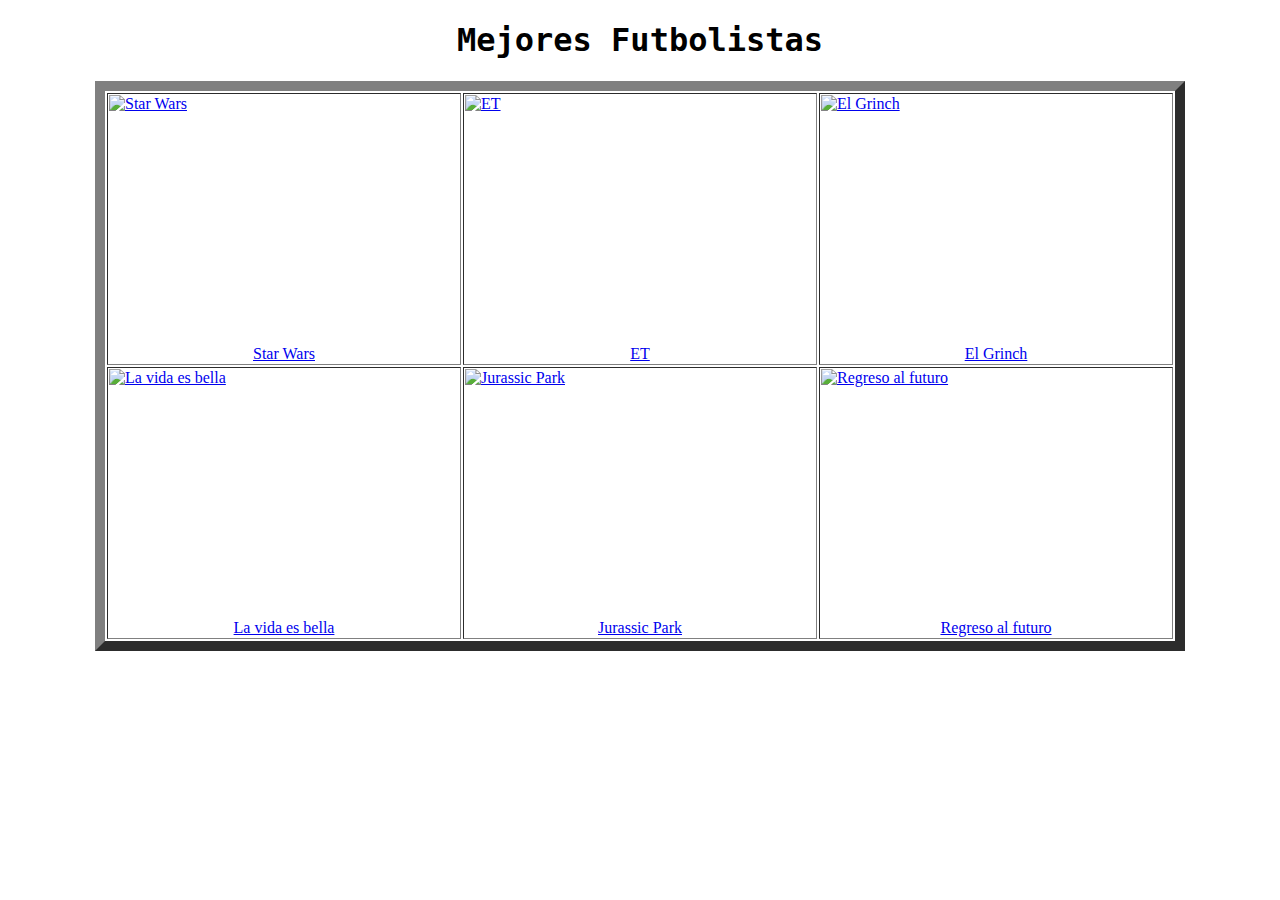
==== index.html @ da4097b0 "Update index.html" ====
<!DOCTYPE html>

<html>

    <head>
        <metacharset = 'utf-8'>
        <title>Mejores futbolistas</title>
        <link rel="stylesheet" type="text/css" href="css/styles.css">
    </head>

<style>
        img {
        display: block;
        width: 350px;
        height: 250px;

        }

</style>

    <body>

        <h1>Mejores Futbolistas</h1>



    <table border = '10' class = 'center'>

        <tr> <!-- creamos la primera fila-->

        <td><a href = 'html/star_wars.html'><img src = 'figuras/star-wars.png' alt = 'Star Wars'><figcaption>Star Wars</figcaption></a></td> 
        <td><a href = 'html/et.html'><img src = 'figuras/et.png' alt = 'ET' ><figcaption>ET</figcaption></a></td> 
        <td><a href = 'html/el_grinch.html'><img src = 'figuras/elgrinch.png' alt = 'El Grinch' ><figcaption>El Grinch</figcaption></a></td>

        </tr>

        <tr> <!-- creamos la segunda fila-->

        <td><a href = 'html/lavidaesbella.html'><img src = 'figuras/lavidaesbella.png' alt = 'La vida es bella' ><figcaption>La vida es bella</figcaption></a></td>
        <td><a href = 'html/jurassicpark.html'><img src = 'figuras/jurassicpark.png' alt = 'Jurassic Park' ><figcaption>Jurassic Park</figcaption></a></td>
        <td><a href = 'html/regresoalfuturo.html'><img src = 'figuras/regresoalfuturo.png' alt = 'Regreso al futuro' ><figcaption>Regreso al futuro</figcaption></a></td>
        </tr>

    </table>

    </body>


</html>
---- css/styles.css ----
/*Colocamos una imagen de fondo al 'body' de nuestras páginas*/

body {

  background-image: url("../figuras/Fondo.png");
  background-repeat: repeat-y; 
     
}

/*Creamos la clase 'center' de forma que podamos centrar, por ejemplo, las tablas de nuestras páginas*/

.center{

	margin-left: auto;
	margin-right: auto;
}


/*Le damos formato a los encabezados H*, párrafos y viñetas */
h1 {
  font-weight: bold;
  text-align: center;  
  font-family: Monaco, "Bitstream Vera Sans Mono", "Lucida Console", Terminal, monospace;
  color: #000;
  
}

h2 {

  font-weight: bold;
  text-align: left;  
  font-family: Monaco, "Bitstream Vera Sans Mono", "Lucida Console", Terminal, monospace;
  color: Tomato	;

}

p, ul {

  font-family: Verdana, Helvetica, sans-serif;
  color: #000;
  font-size: 24px; 

}


/*Le damos formato a los pies de imagen*/
figcaption {text-align: center;}


/*Le damos formato a las imágenes*/
img {
  
  display: block;
  width: 50px;
  height: 25px;
  width: 100%;

}
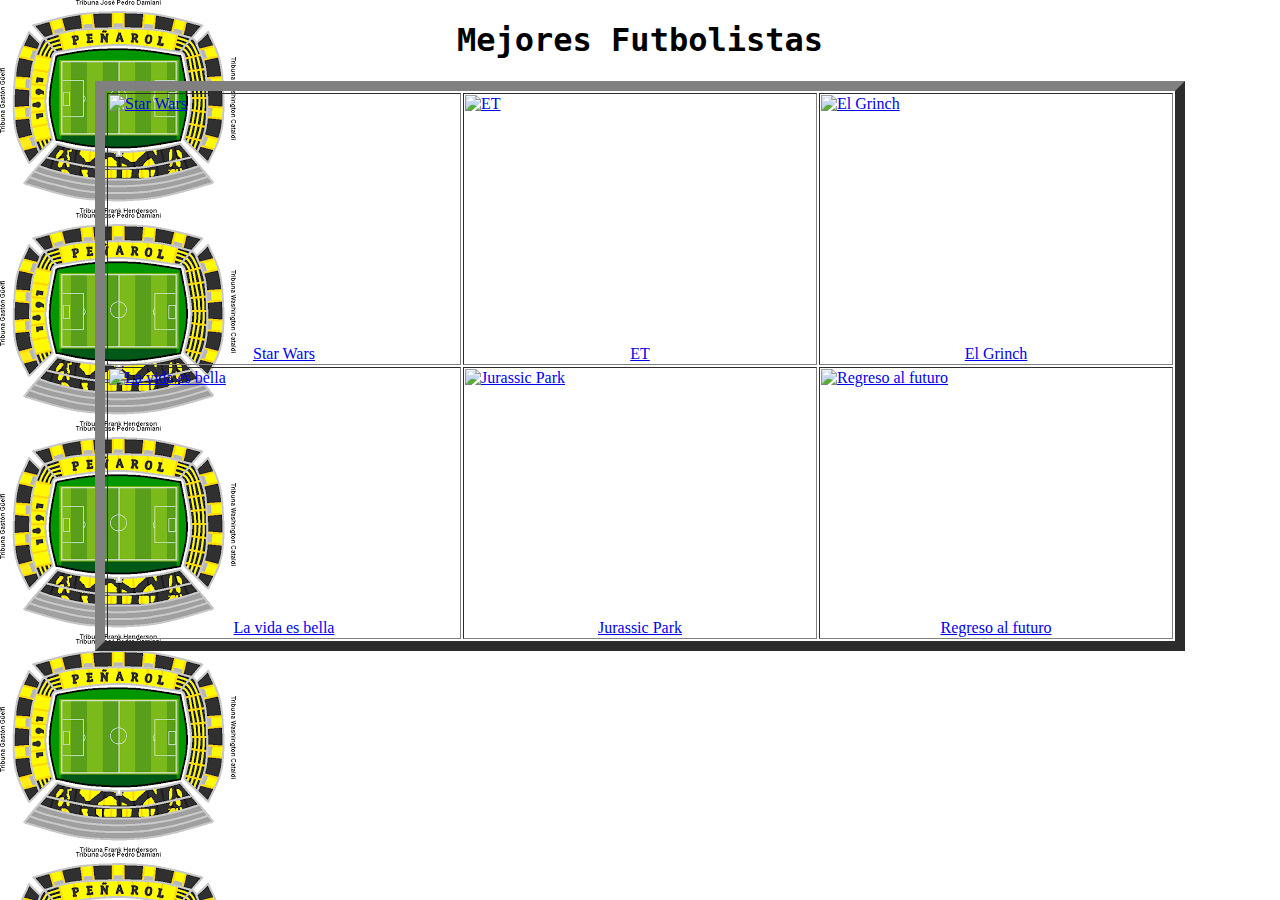
==== commit a349aa9f: "Update index.html" ====
--- a/index.html
+++ b/index.html
@@ -28,7 +28,7 @@
 
         <tr> <!-- creamos la primera fila-->
 
-        <td><a href = 'html/star_wars.html'><img src = 'figuras/star-wars.png' alt = 'Star Wars'><figcaption>Star Wars</figcaption></a></td> 
+        <td><a href = 'html/Alemania.html'><img src = 'figuras/alemania.png' alt = 'Star Wars'><figcaption>Star Wars</figcaption></a></td> 
         <td><a href = 'html/et.html'><img src = 'figuras/et.png' alt = 'ET' ><figcaption>ET</figcaption></a></td> 
         <td><a href = 'html/el_grinch.html'><img src = 'figuras/elgrinch.png' alt = 'El Grinch' ><figcaption>El Grinch</figcaption></a></td>
 
--- a/css/styles.css
+++ b/css/styles.css
@@ -3,7 +3,7 @@
 
 body {
 
-  background-image: url("../figuras/Fondo.png");
+  background-image: url("../figurass/fondo.png");
   background-repeat: repeat-y; 
      
 }
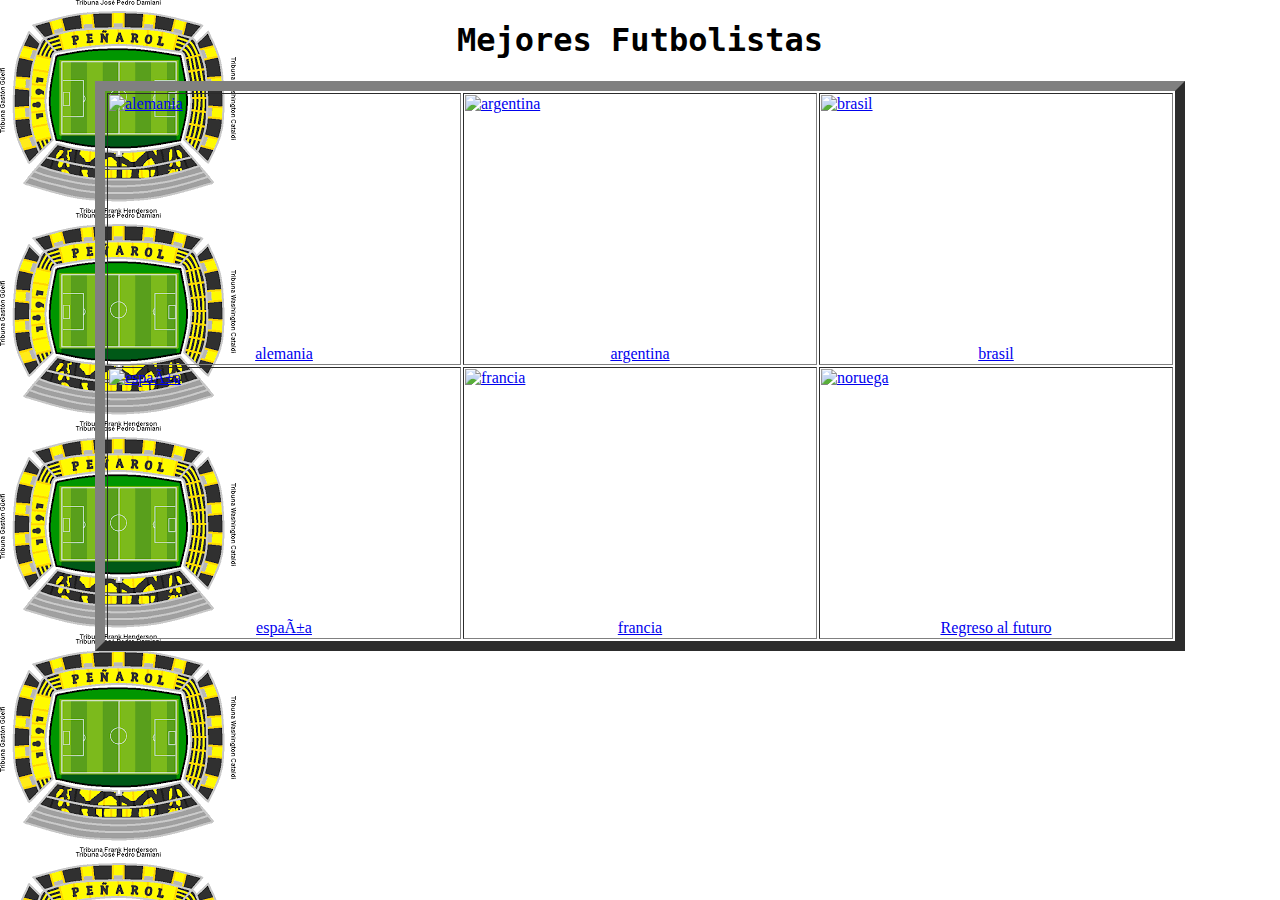
==== commit 0e31450b: "Update index.html" ====
--- a/index.html
+++ b/index.html
@@ -28,17 +28,17 @@
 
         <tr> <!-- creamos la primera fila-->
 
-        <td><a href = 'html/Alemania.html'><img src = 'figuras/alemania.png' alt = 'Star Wars'><figcaption>Star Wars</figcaption></a></td> 
-        <td><a href = 'html/et.html'><img src = 'figuras/et.png' alt = 'ET' ><figcaption>ET</figcaption></a></td> 
-        <td><a href = 'html/el_grinch.html'><img src = 'figuras/elgrinch.png' alt = 'El Grinch' ><figcaption>El Grinch</figcaption></a></td>
+        <td><a href = 'html/alemania.html'><img src = 'figurass/alemania.png' alt = 'alemania'><figcaption>alemania</figcaption></a></td> 
+        <td><a href = 'html/argentina.html'><img src = 'figurass/argentina.png' alt = 'argentina' ><figcaption>argentina</figcaption></a></td> 
+        <td><a href = 'html/brasil.html'><img src = 'figurass/brasil.png' alt = 'brasil' ><figcaption>brasil</figcaption></a></td>
 
         </tr>
 
         <tr> <!-- creamos la segunda fila-->
 
-        <td><a href = 'html/lavidaesbella.html'><img src = 'figuras/lavidaesbella.png' alt = 'La vida es bella' ><figcaption>La vida es bella</figcaption></a></td>
-        <td><a href = 'html/jurassicpark.html'><img src = 'figuras/jurassicpark.png' alt = 'Jurassic Park' ><figcaption>Jurassic Park</figcaption></a></td>
-        <td><a href = 'html/regresoalfuturo.html'><img src = 'figuras/regresoalfuturo.png' alt = 'Regreso al futuro' ><figcaption>Regreso al futuro</figcaption></a></td>
+        <td><a href = 'html/españa.html'><img src = 'figurass/españa.png' alt = 'españa' ><figcaption>españa</figcaption></a></td>
+        <td><a href = 'html/francia.html'><img src = 'figurass/francia.png' alt = 'francia' ><figcaption>francia</figcaption></a></td>
+        <td><a href = 'html/noruega.html'><img src = 'figurass/noruega.png' alt = 'noruega' ><figcaption>Regreso al futuro</figcaption></a></td>
         </tr>
 
     </table>
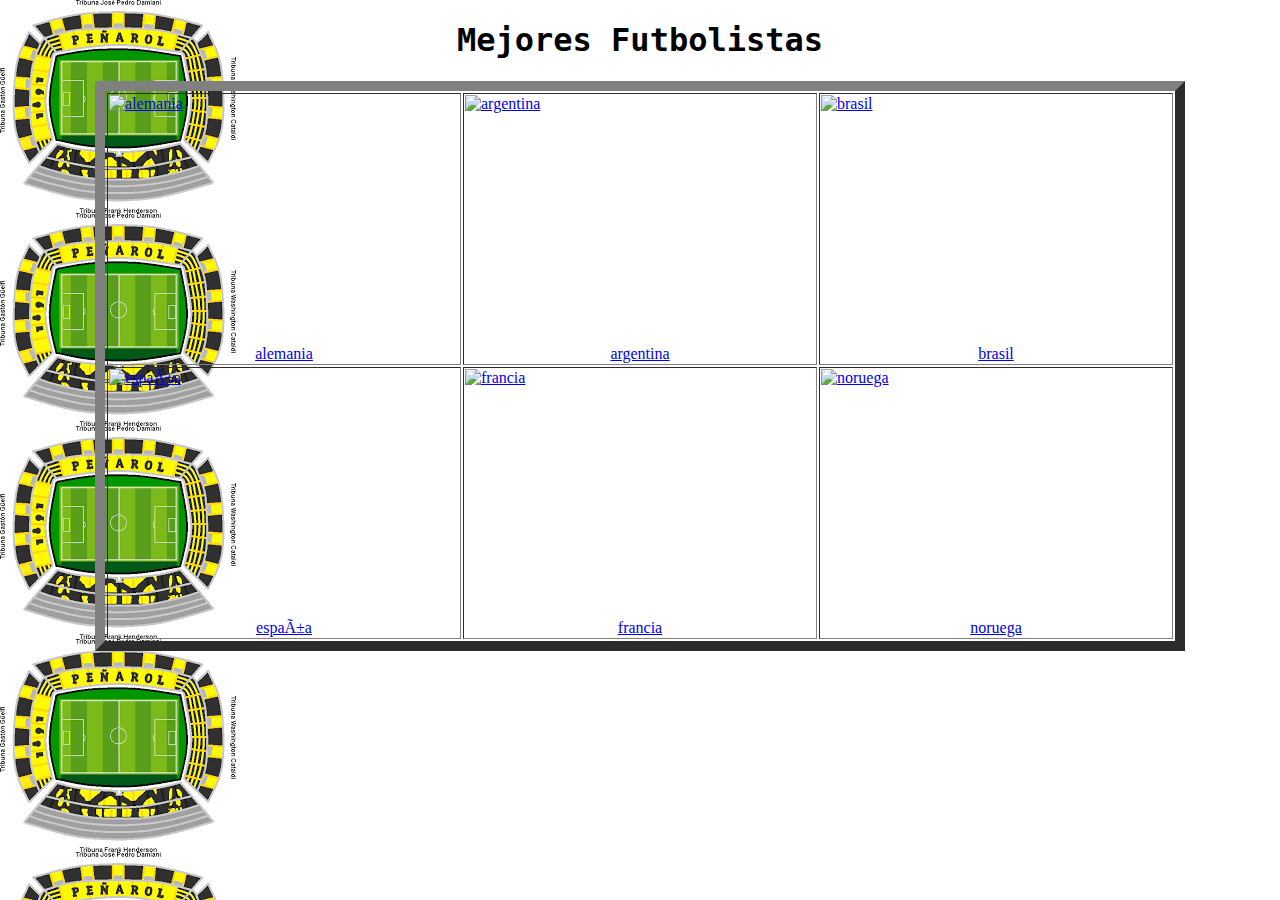
==== commit a8edfb60: "Update index.html" ====
--- a/index.html
+++ b/index.html
@@ -38,7 +38,7 @@
 
         <td><a href = 'html/españa.html'><img src = 'figurass/españa.png' alt = 'españa' ><figcaption>españa</figcaption></a></td>
         <td><a href = 'html/francia.html'><img src = 'figurass/francia.png' alt = 'francia' ><figcaption>francia</figcaption></a></td>
-        <td><a href = 'html/noruega.html'><img src = 'figurass/noruega.png' alt = 'noruega' ><figcaption>Regreso al futuro</figcaption></a></td>
+        <td><a href = 'html/noruega.html'><img src = 'figurass/noruega.png' alt = 'noruega' ><figcaption>noruega</figcaption></a></td>
         </tr>
 
     </table>
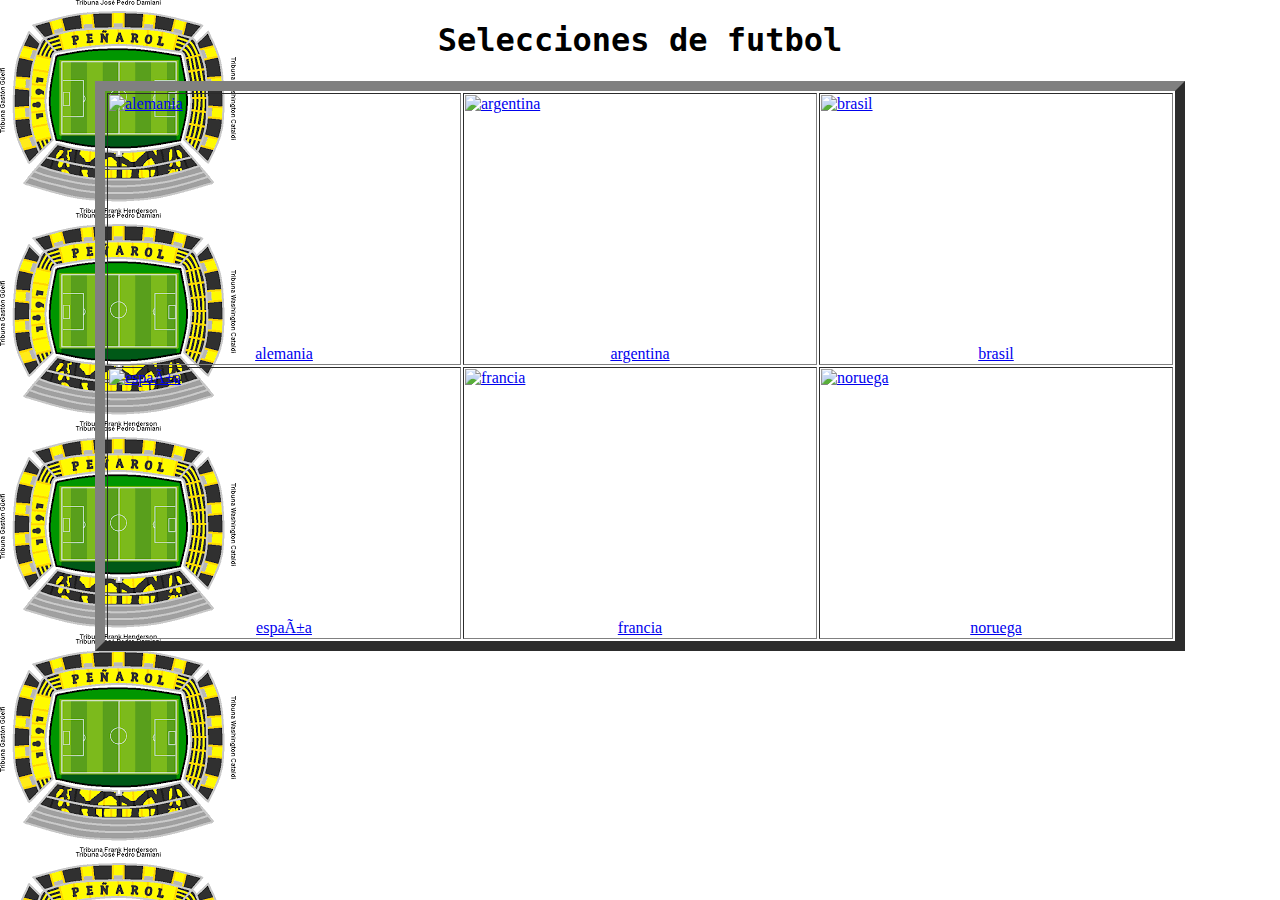
==== commit 48aa9396: "Update index.html" ====
--- a/index.html
+++ b/index.html
@@ -4,7 +4,7 @@
 
     <head>
         <metacharset = 'utf-8'>
-        <title>Mejores futbolistas</title>
+        <title>Selecciones de futbol</title>
         <link rel="stylesheet" type="text/css" href="css/styles.css">
     </head>
 
@@ -20,7 +20,7 @@
 
     <body>
 
-        <h1>Mejores Futbolistas</h1>
+        <h1>Selecciones de futbol</h1>
 
 
 
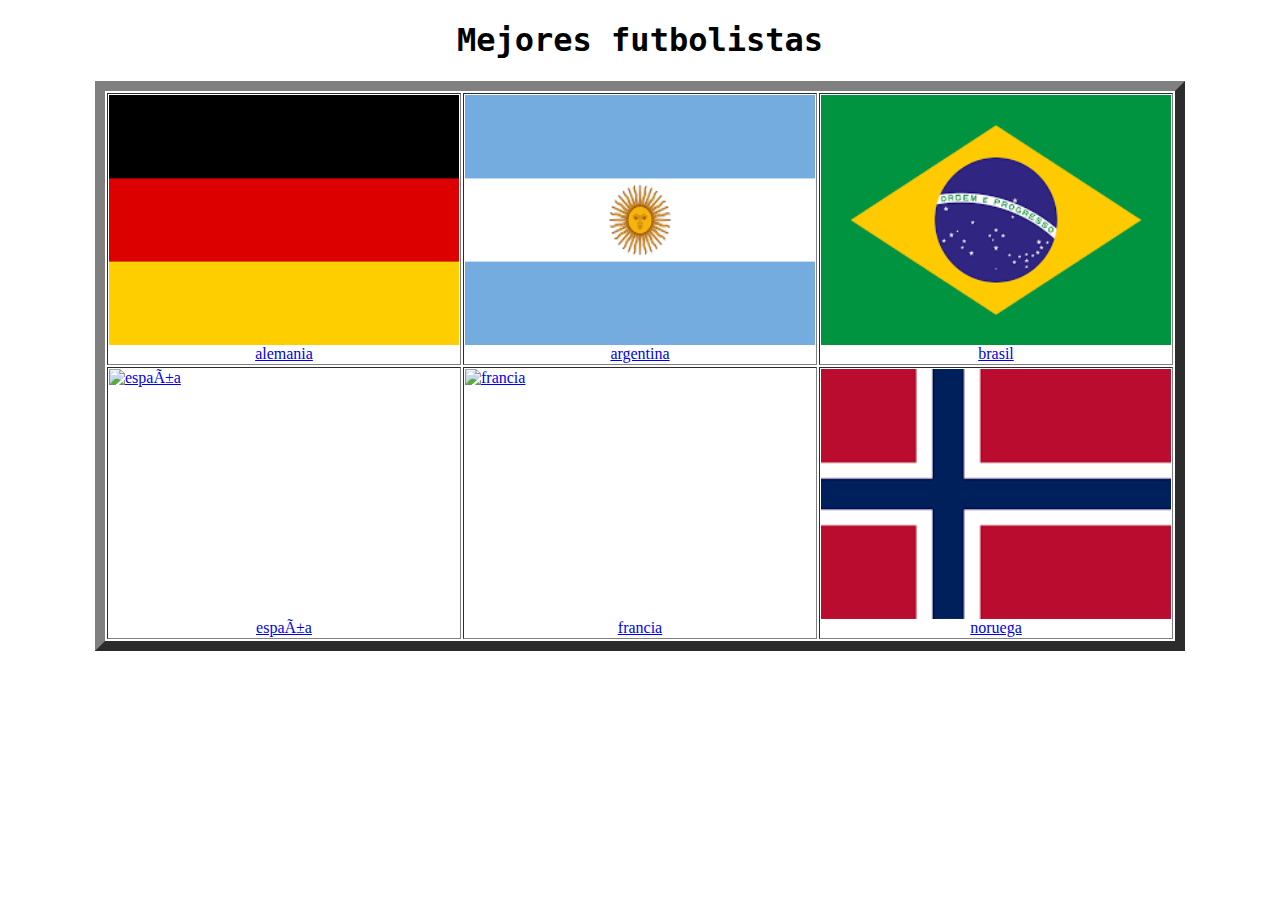
==== commit 690942e5: "Update index.html" ====
--- a/index.html
+++ b/index.html
@@ -4,7 +4,7 @@
 
     <head>
         <metacharset = 'utf-8'>
-        <title>Selecciones de futbol</title>
+        <title>Mejores futbolistas</title>
         <link rel="stylesheet" type="text/css" href="css/styles.css">
     </head>
 
@@ -20,7 +20,7 @@
 
     <body>
 
-        <h1>Selecciones de futbol</h1>
+        <h1>Mejores futbolistas</h1>
 
 
 
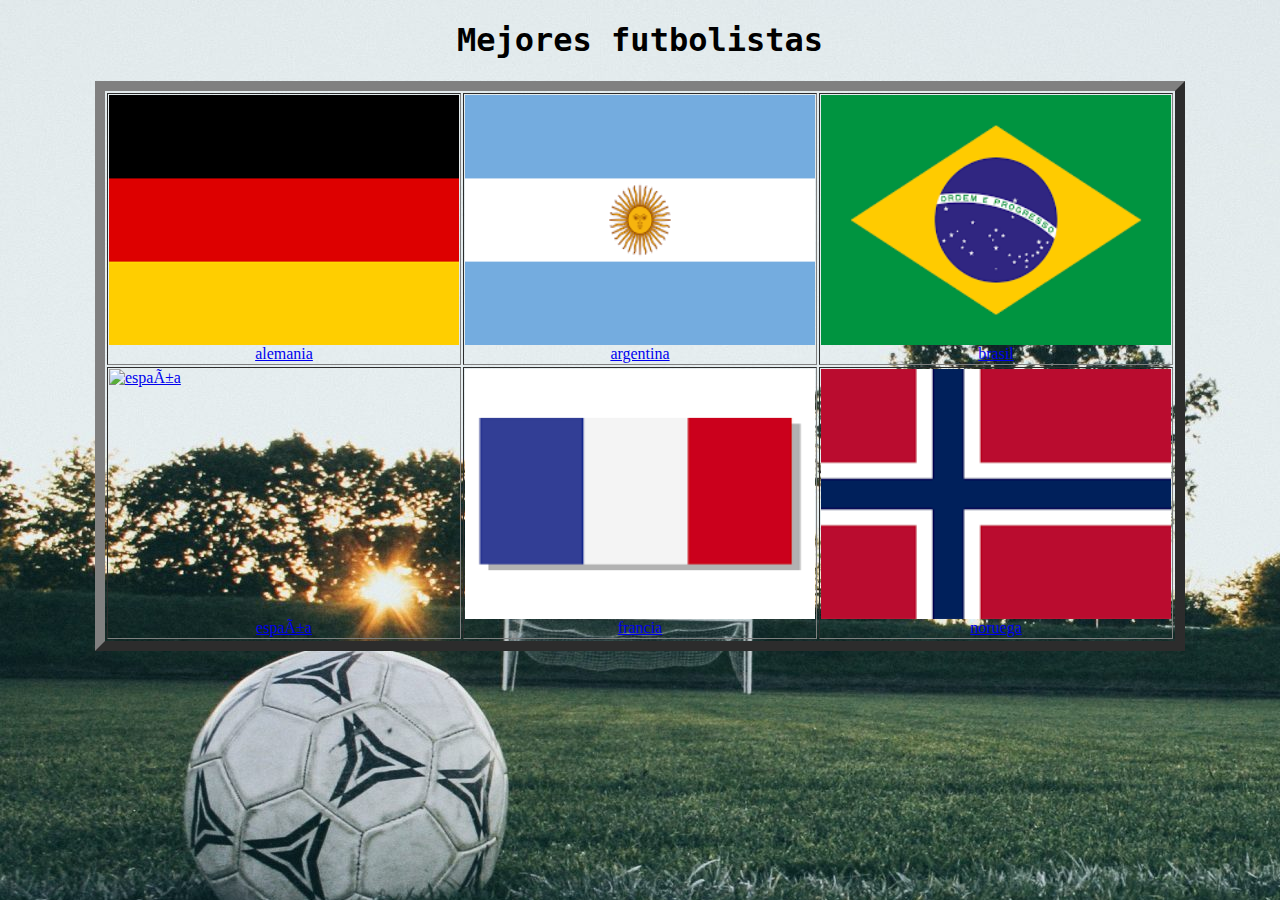
==== commit 330fee65: "Update index.html" ====
--- a/index.html
+++ b/index.html
@@ -37,7 +37,7 @@
         <tr> <!-- creamos la segunda fila-->
 
         <td><a href = 'html/españa.html'><img src = 'figurass/españa.png' alt = 'españa' ><figcaption>españa</figcaption></a></td>
-        <td><a href = 'html/francia.html'><img src = 'figurass/francia.png' alt = 'francia' ><figcaption>francia</figcaption></a></td>
+        <td><a href = 'html/francia.html'><img src = 'figurass/Francia.png' alt = 'francia' ><figcaption>francia</figcaption></a></td>
         <td><a href = 'html/noruega.html'><img src = 'figurass/noruega.png' alt = 'noruega' ><figcaption>noruega</figcaption></a></td>
         </tr>
 
--- a/css/styles.css
+++ b/css/styles.css
@@ -3,7 +3,7 @@
 
 body {
 
-  background-image: url("../figurass/fondo.png");
+  background-image: url("../figurass/fondo.jpg");
   background-repeat: repeat-y; 
      
 }
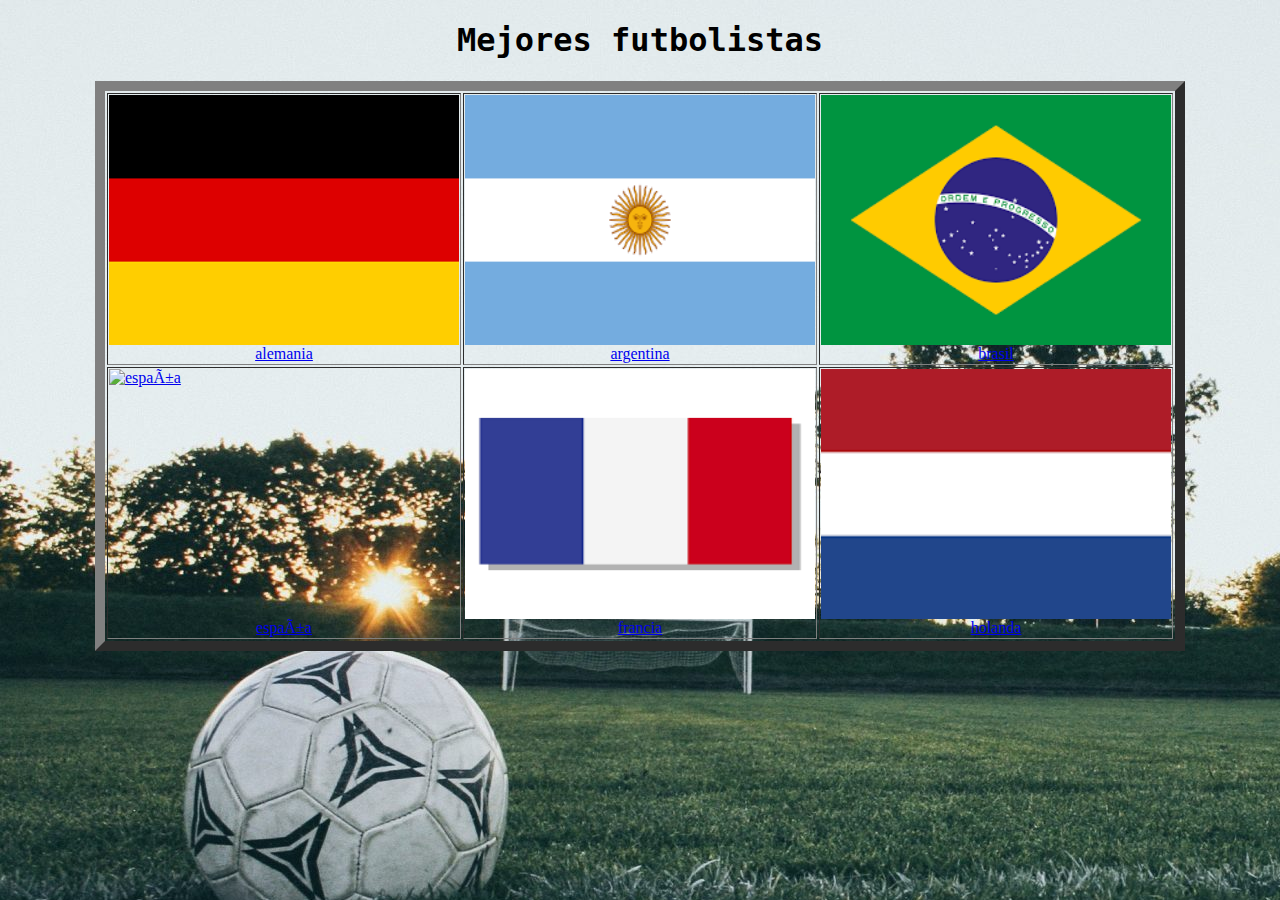
==== commit 16ee6adb: "Update index.html" ====
--- a/index.html
+++ b/index.html
@@ -38,7 +38,7 @@
 
         <td><a href = 'html/españa.html'><img src = 'figurass/españa.png' alt = 'españa' ><figcaption>españa</figcaption></a></td>
         <td><a href = 'html/francia.html'><img src = 'figurass/Francia.png' alt = 'francia' ><figcaption>francia</figcaption></a></td>
-        <td><a href = 'html/noruega.html'><img src = 'figurass/noruega.png' alt = 'noruega' ><figcaption>noruega</figcaption></a></td>
+        <td><a href = 'html/holanda.html'><img src = 'figurass/holanda.png' alt = 'holanda' ><figcaption>holanda</figcaption></a></td>
         </tr>
 
     </table>
